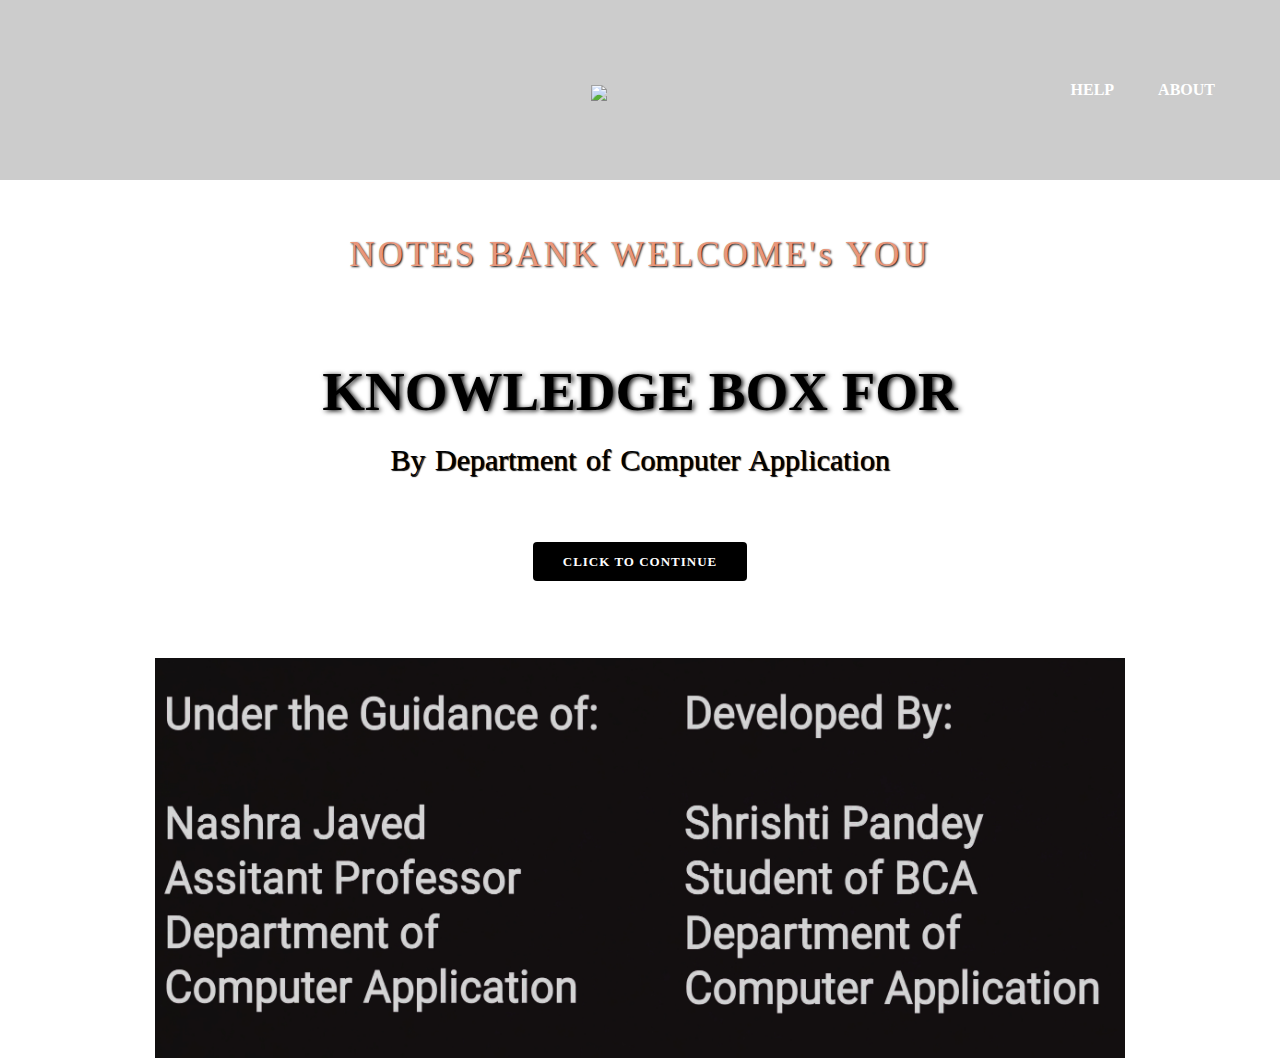
==== index.html @ 4976fdd3 "Update index.html" ====
<!DOCTYPE html>
<html>
<head>
	
	<title>Integral University Lucknow</title>
	
	<link rel="stylesheet" type="text/css" href="index.css">
	
		<link href="https://fonts.googleapis.com/css?family=Josefin+Sans&display=swap"rel="stylesheet">
		
</head>
<body>
	<header>
		<nav>
		<div class="logo"><h1><center><img src="https://upload.wikimedia.org/wikipedia/en/thumb/8/86/Integral_University%2C_Lucknow_logo.png/220px-Integral_University%2C_Lucknow_logo.png" height="120px"></h1></div></center>
		<div class="menu">
			<a href="index2.html">HELP</a>
			<a href="index3.html">About</a>
		</div>
	</nav>
	<main>
		<section>
			<h3><b>NOTES BANK WELCOME's YOU </b></span></h3>
			<h1> KNOWLEDGE BOX FOR <span class="change_content"></span></h1>
			<p>By Department of Computer Application</p>
			
				<a href="index1.html" class="button1">Click to continue</a><br><br><br>
<img src="IMG_20200817_170542.jpg" width="970" height="400">
</section>
	</main>
	
</header>

</body>
</html>
---- index.css ----
*{margin: 0;
	padding: 0;
	box-sizing: border-box;
}

header{
	width: 100%;
	height: 100vh;
	background-image: url('https://png.pngtree.com/thumb_back/fh260/back_our/20190620/ourmid/pngtree-taobao-simple-style-educational-institution-banner-image_167376.jpg');
	background-repeat: no-repeat;
        background-size:cover;
	

}
nav{
	width: 100%; height: 20vh;
	background: rgba(0,0,0,0.2);
	color:white;display:flex;justify-content: center;
	align-items: center;text-transform: uppercase;

}
nav .logo{
	width: 25%;text-align: center; margin-left:40%;
	margin-right:30%;
	
}
nav .menu{
	width: 30%;
	word-spacing: 40px;

}
nav .menu a{
	width: 25%;
	text-decoration: none;color: white;
	font-weight: bold;
}
main{
	width: 100%;
	height: 85vh;
	justify-content: center;
	align-items: center;
	text-align: center;

}
section{

}
section h3{
	font-size: 35px; font-weight: 200; letter-spacing: 3px;
	text-shadow: 1px 1px 2px black;
	line-height: 150px;
	color: darksalmon;
}
section h1{
	margin: 30px 0 20px 0;
	font-size: 55px;
	font-weight: 700;
	text-shadow: 2px 1px 5px black;
	text-transform: uppercase;
	color: black;

}
section p{
	font-size: 30px;
	word-spacing:2px;
	margin-bottom: 25px;
	text-shadow: 1px 1px 1px black;
	color:black;
}

section a{
	padding: 12px 30px;
	border-radius: 4px;
	outline: none;
	text-transform: uppercase;
	font-size: 13px;
	font-weight: 500;
	text-decoration: none;
	letter-spacing: 1px;
	line-height: 120px;

}
section .button1
	{
		background:#000 ;
		color: #fff;
		font-weight: bold;

}


.change_content:after{
	content: '';
	animation: changetext 4s infinite linear;
	color: darkgoldenrod;

}
@keyframes changetext
{
	0%{content: "BCA"}
	100%{content: "MCA"}
	}

	
}
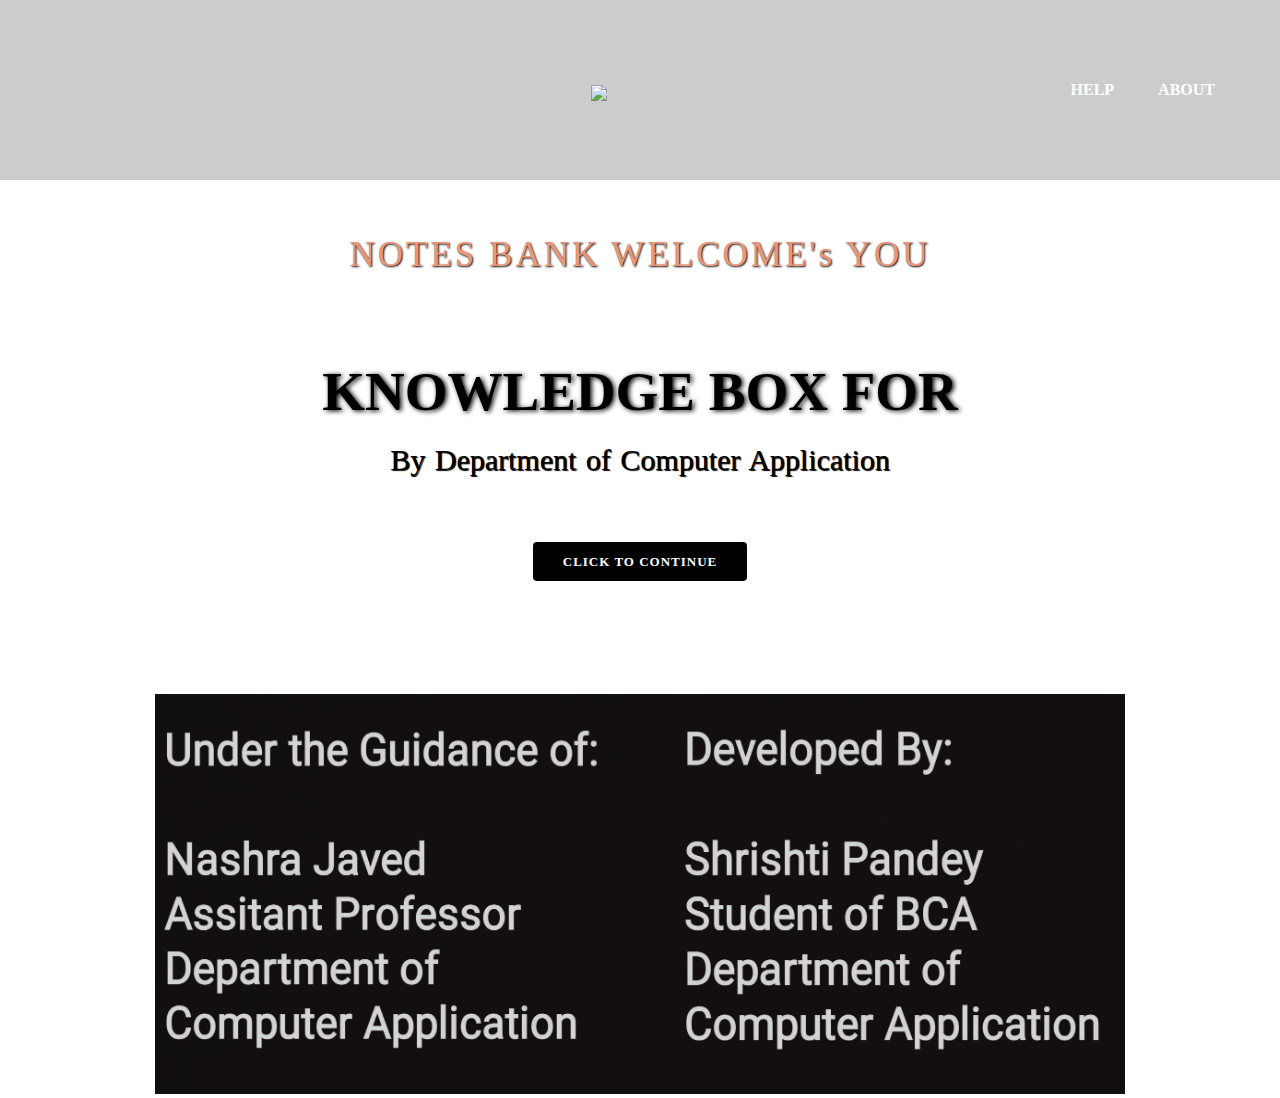
==== commit bea707ae: "Update index.html" ====
--- a/index.html
+++ b/index.html
@@ -24,8 +24,7 @@
 			<h1> KNOWLEDGE BOX FOR <span class="change_content"></span></h1>
 			<p>By Department of Computer Application</p>
 			
-				<a href="index1.html" class="button1">Click to continue</a><br><br><br>
-<img src="IMG_20200817_170542.jpg" width="970" height="400">
+				<a href="index1.html" class="button1">Click to continue</a><br><br><br><br><br><img src="IMG_20200817_170542.jpg" width="970" height="400">
 </section>
 	</main>
 	
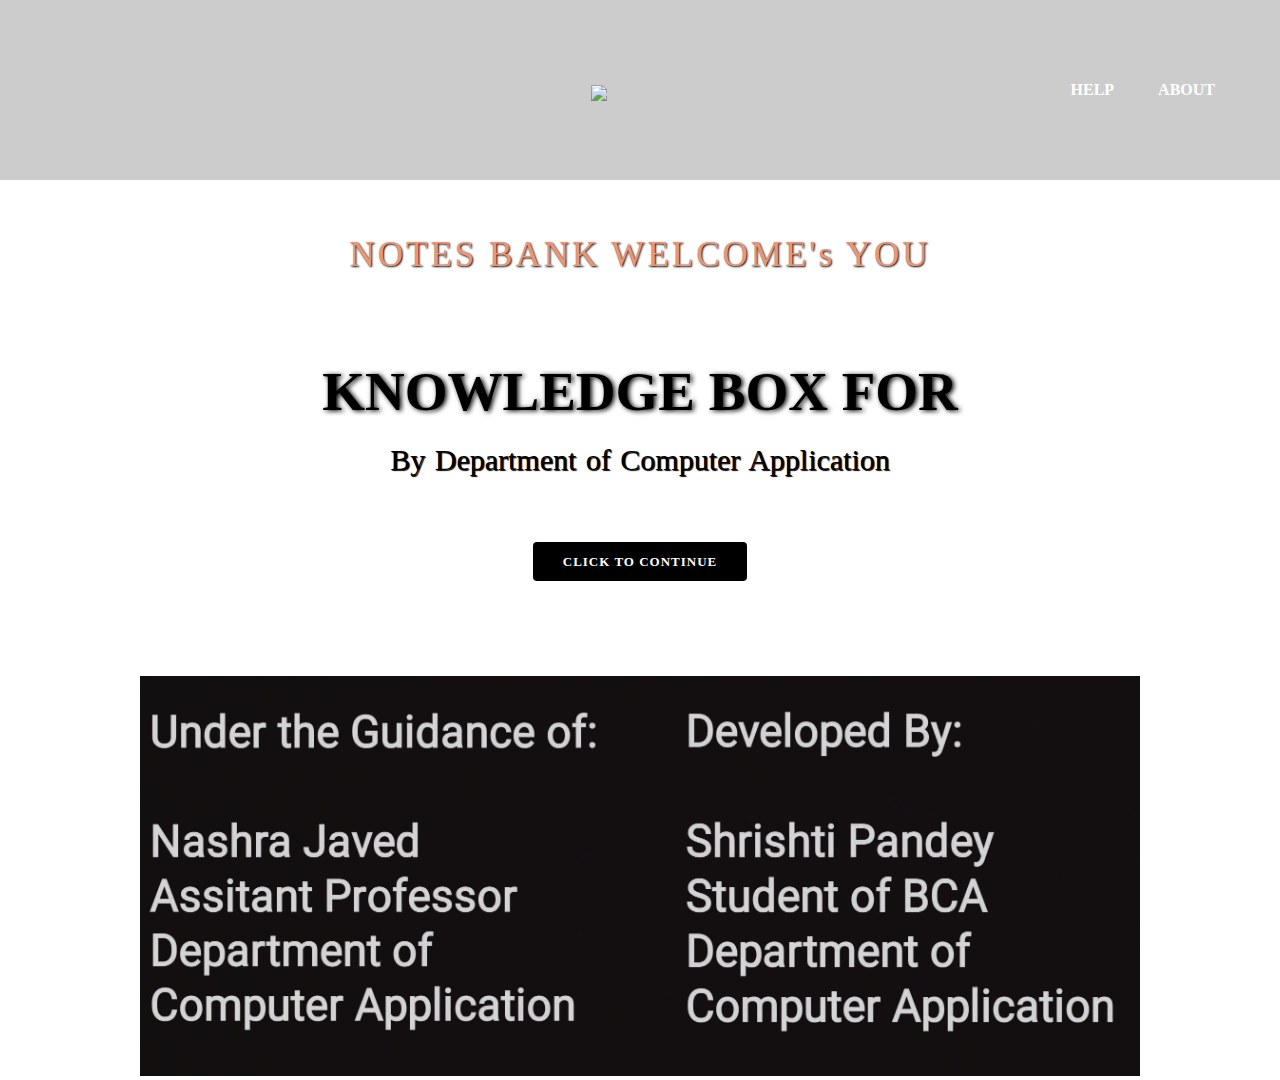
==== commit ab75d660: "Update index.html" ====
--- a/index.html
+++ b/index.html
@@ -24,7 +24,7 @@
 			<h1> KNOWLEDGE BOX FOR <span class="change_content"></span></h1>
 			<p>By Department of Computer Application</p>
 			
-				<a href="index1.html" class="button1">Click to continue</a><br><br><br><br><br><img src="IMG_20200817_170542.jpg" width="970" height="400">
+				<a href="index1.html" class="button1">Click to continue</a><br><br><br><br><img src="IMG_20200817_170542.jpg" width="1000" height="400">
 </section>
 	</main>
 	
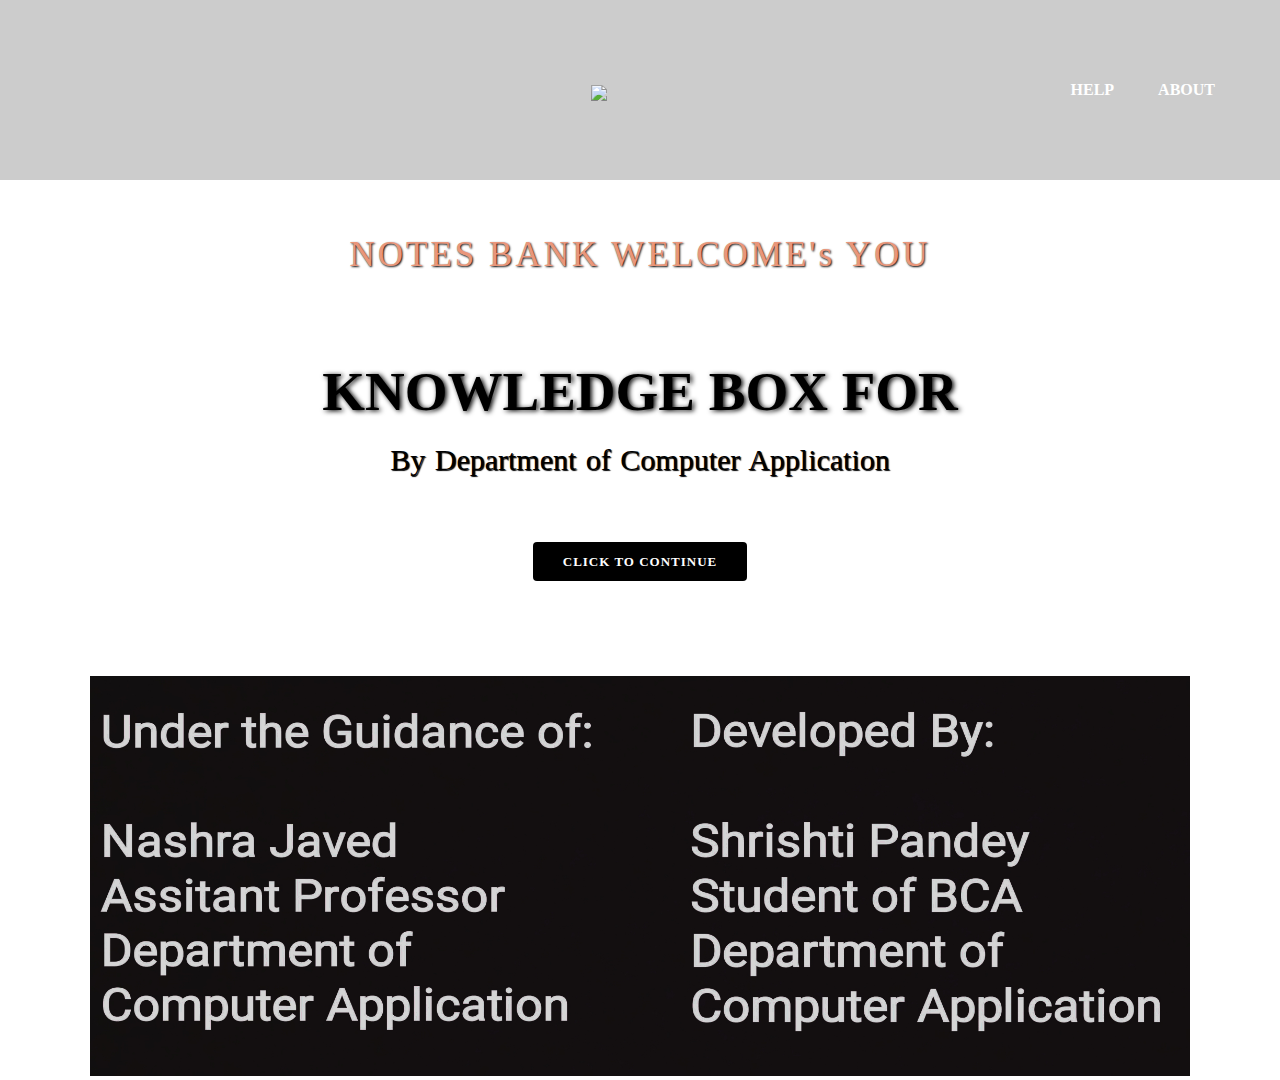
==== commit ef387de3: "Update index.html" ====
--- a/index.html
+++ b/index.html
@@ -24,7 +24,7 @@
 			<h1> KNOWLEDGE BOX FOR <span class="change_content"></span></h1>
 			<p>By Department of Computer Application</p>
 			
-				<a href="index1.html" class="button1">Click to continue</a><br><br><br><br><img src="IMG_20200817_170542.jpg" width="1000" height="400">
+				<a href="index1.html" class="button1">Click to continue</a><br><br><br><br><img src="IMG_20200817_170542.jpg" width="1100" height="400">
 </section>
 	</main>
 	
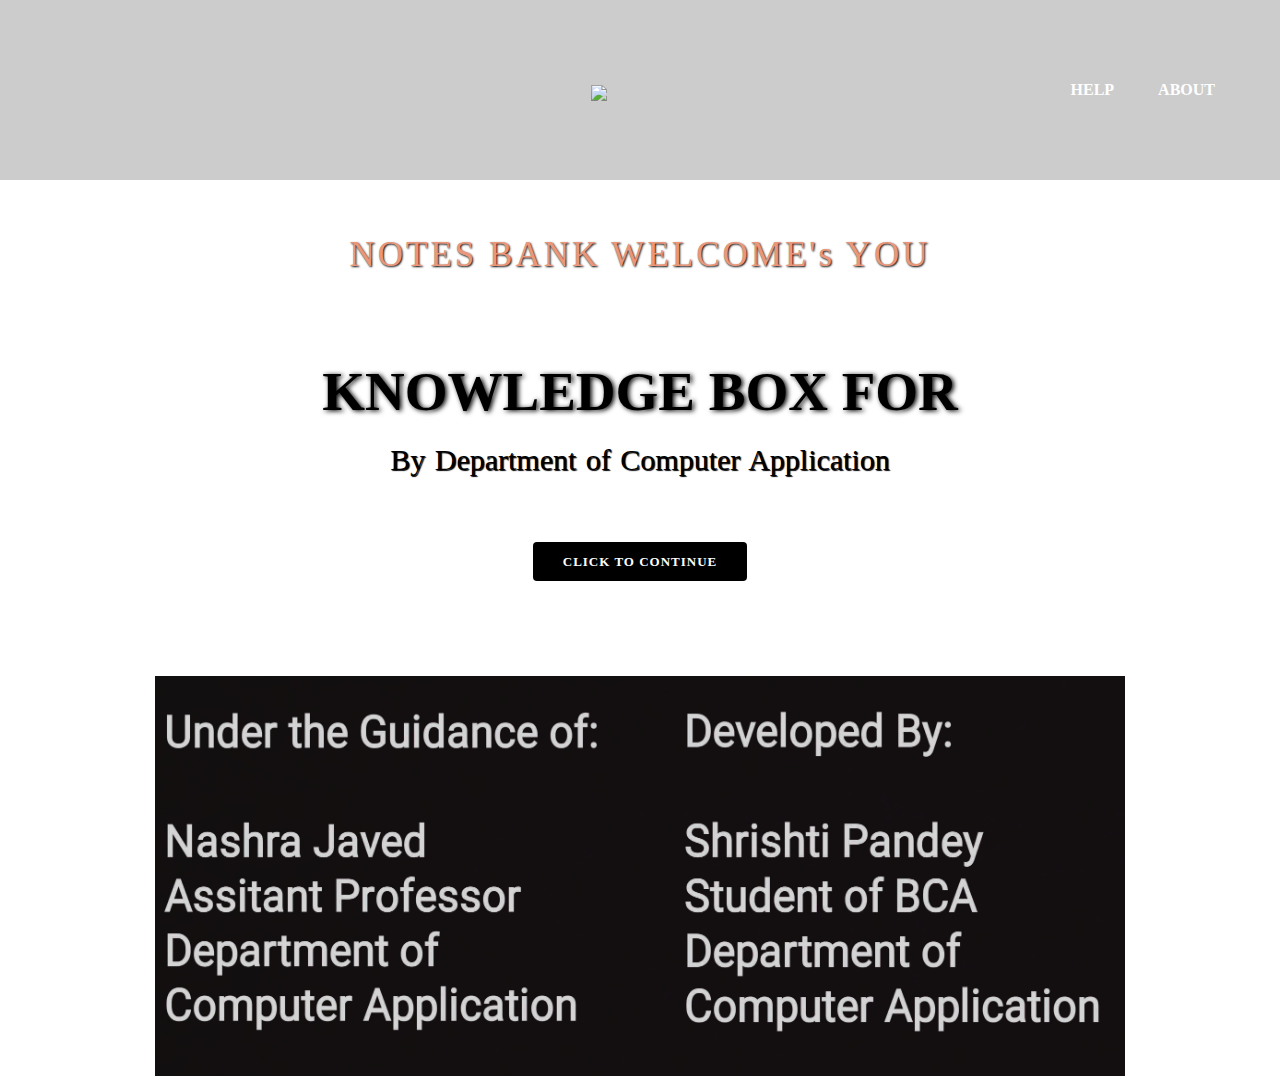
==== commit bab47b58: "Update index.html" ====
--- a/index.html
+++ b/index.html
@@ -24,7 +24,7 @@
 			<h1> KNOWLEDGE BOX FOR <span class="change_content"></span></h1>
 			<p>By Department of Computer Application</p>
 			
-				<a href="index1.html" class="button1">Click to continue</a><br><br><br><br><img src="IMG_20200817_170542.jpg" width="1100" height="400">
+				<a href="index1.html" class="button1">Click to continue</a><br><br><br><br><img src="IMG_20200817_170542.jpg" width="970" height="400">
 </section>
 	</main>
 	
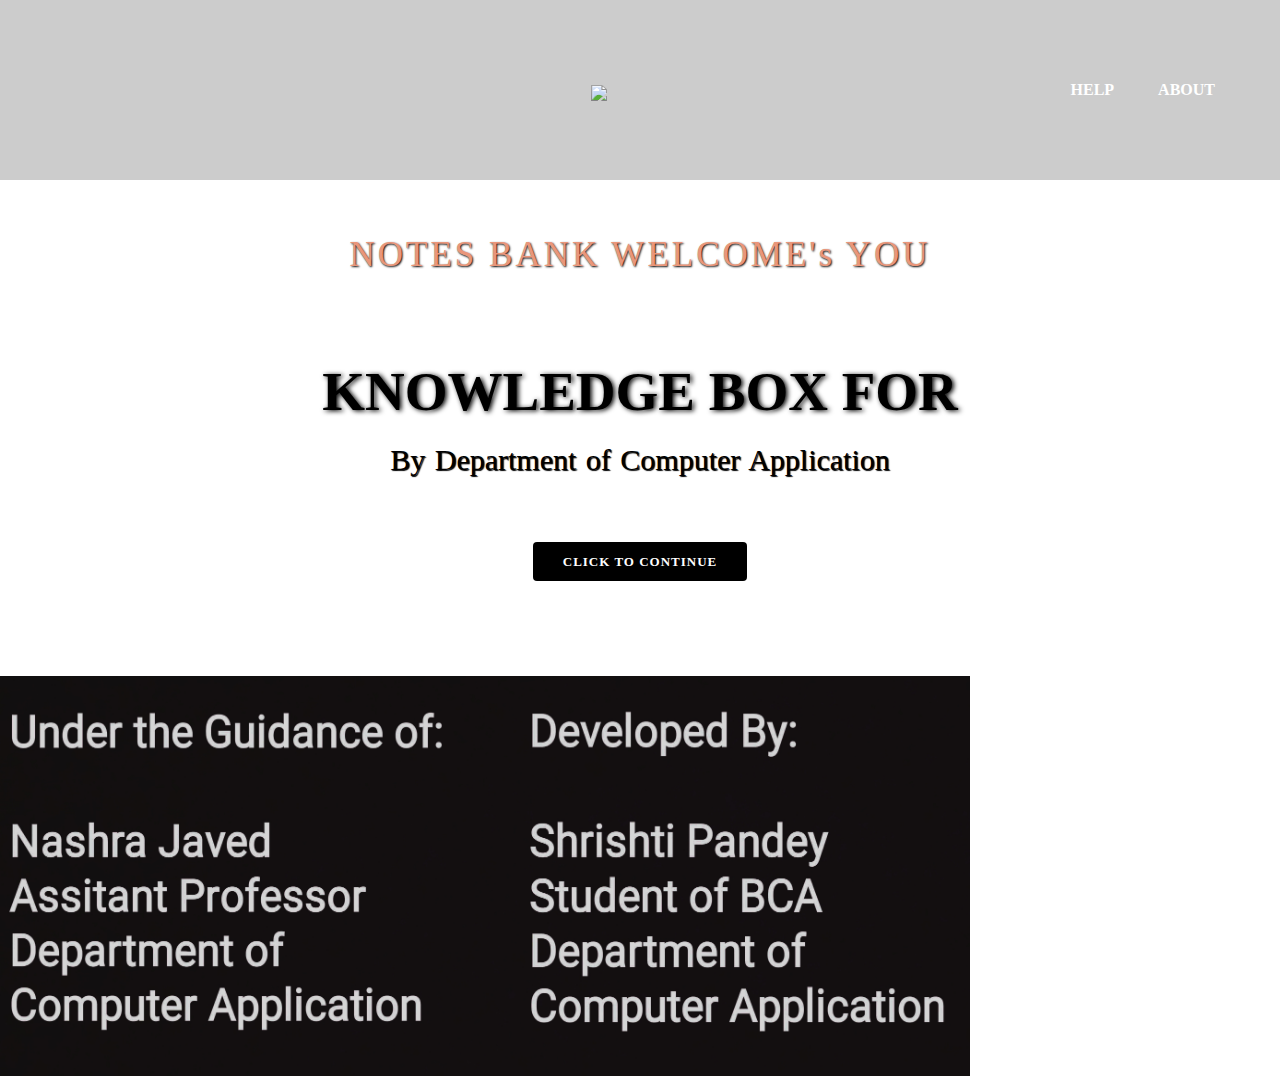
==== commit af2a6f7f: "Update index.html" ====
--- a/index.html
+++ b/index.html
@@ -24,7 +24,7 @@
 			<h1> KNOWLEDGE BOX FOR <span class="change_content"></span></h1>
 			<p>By Department of Computer Application</p>
 			
-				<a href="index1.html" class="button1">Click to continue</a><br><br><br><br><img src="IMG_20200817_170542.jpg" width="970" height="400">
+				<a href="index1.html" class="button1">Click to continue</a><br><br><br><br><img src="IMG_20200817_170542.jpg" width="970" height="400" align="left">
 </section>
 	</main>
 	
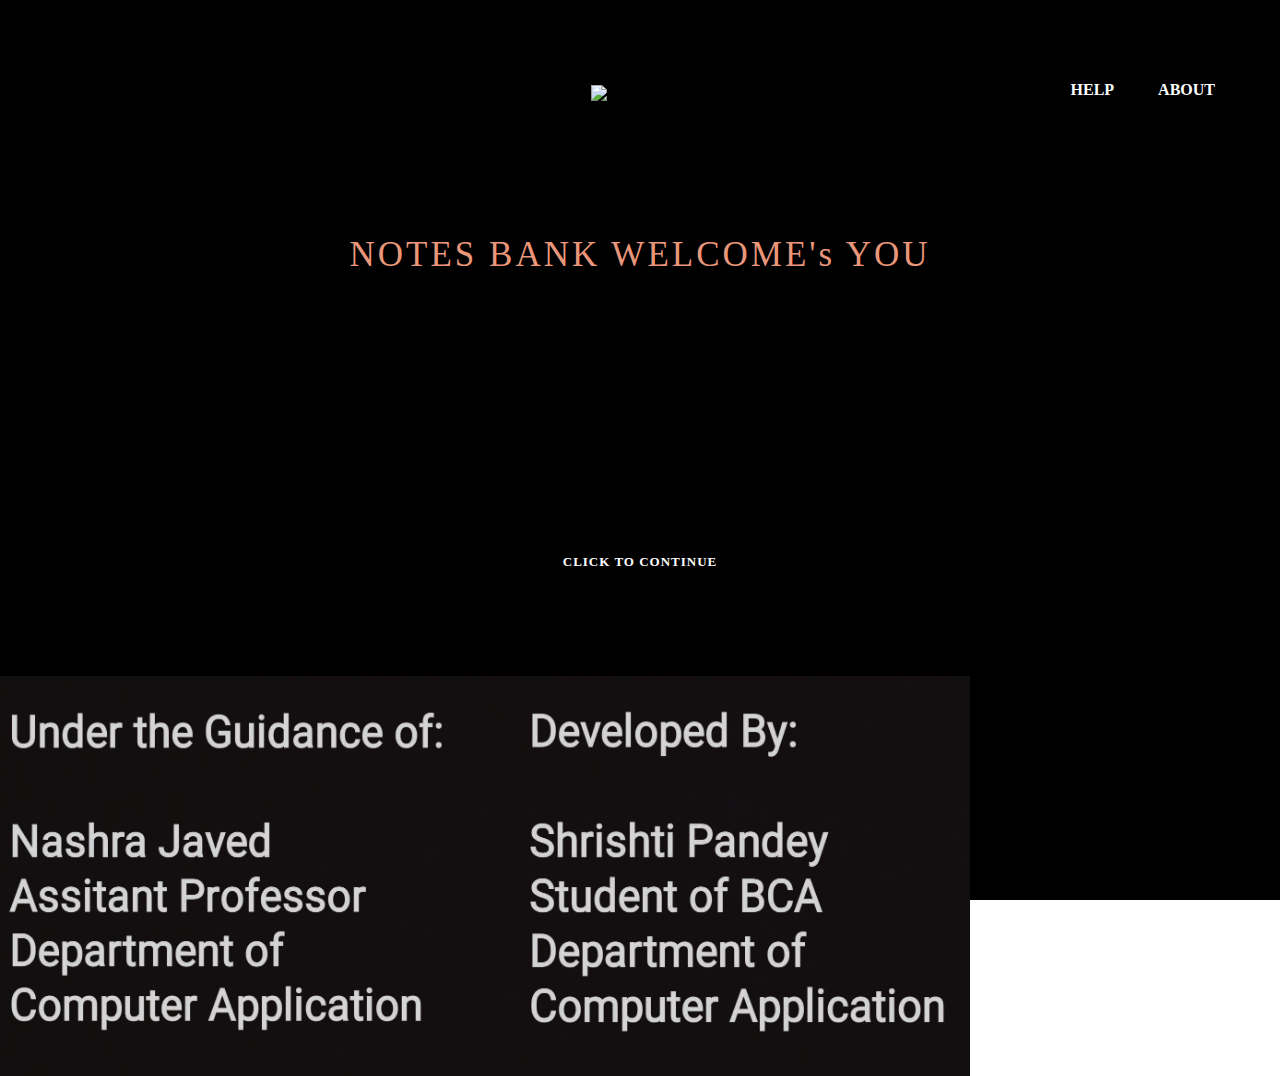
==== commit 2c078d19: "Update index.html" ====
--- a/index.html
+++ b/index.html
@@ -22,7 +22,7 @@
 		<section>
 			<h3><b>NOTES BANK WELCOME's YOU </b></span></h3>
 			<h1> KNOWLEDGE BOX FOR <span class="change_content"></span></h1>
-			<p>By Department of Computer Application</p>
+		<p><b>By Department of Computer Application</b></p>
 			
 				<a href="index1.html" class="button1">Click to continue</a><br><br><br><br><img src="IMG_20200817_170542.jpg" width="970" height="400" align="left">
 </section>
--- a/index.css
+++ b/index.css
@@ -9,6 +9,7 @@
 	background-image: url('https://png.pngtree.com/thumb_back/fh260/back_our/20190620/ourmid/pngtree-taobao-simple-style-educational-institution-banner-image_167376.jpg');
 	background-repeat: no-repeat;
         background-size:cover;
+	background-color:black;
 	
 
 }
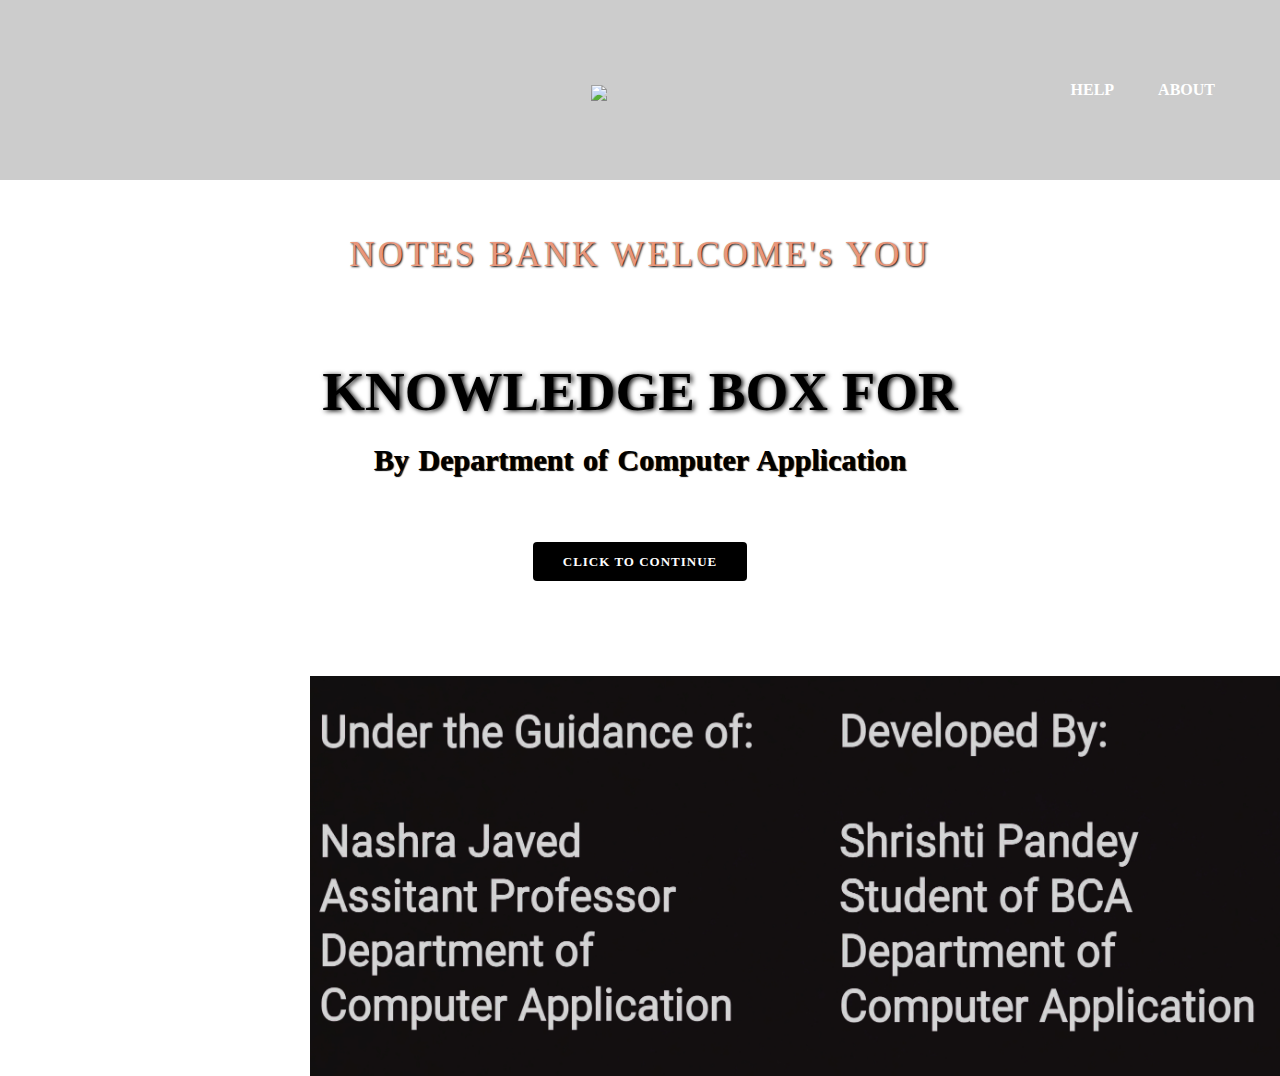
==== commit 1cdd0fb2: "Update index.html" ====
--- a/index.html
+++ b/index.html
@@ -3,7 +3,6 @@
 <head>
 	
 	<title>Integral University Lucknow</title>
-	
 	<link rel="stylesheet" type="text/css" href="index.css">
 	
 		<link href="https://fonts.googleapis.com/css?family=Josefin+Sans&display=swap"rel="stylesheet">
@@ -24,7 +23,7 @@
 			<h1> KNOWLEDGE BOX FOR <span class="change_content"></span></h1>
 		<p><b>By Department of Computer Application</b></p>
 			
-				<a href="index1.html" class="button1">Click to continue</a><br><br><br><br><img src="IMG_20200817_170542.jpg" width="970" height="400" align="left">
+				<a href="index1.html" class="button1">Click to continue</a><br><br><br><br><img src="IMG_20200817_170542.jpg" width="970" height="400" align="right">
 </section>
 	</main>
 	
--- a/index.css
+++ b/index.css
@@ -9,7 +9,7 @@
 	background-image: url('https://png.pngtree.com/thumb_back/fh260/back_our/20190620/ourmid/pngtree-taobao-simple-style-educational-institution-banner-image_167376.jpg');
 	background-repeat: no-repeat;
         background-size:cover;
-	background-color:black;
+	
 	
 
 }
@@ -44,7 +44,7 @@
 
 }
 section{
-
+         
 }
 section h3{
 	font-size: 35px; font-weight: 200; letter-spacing: 3px;
